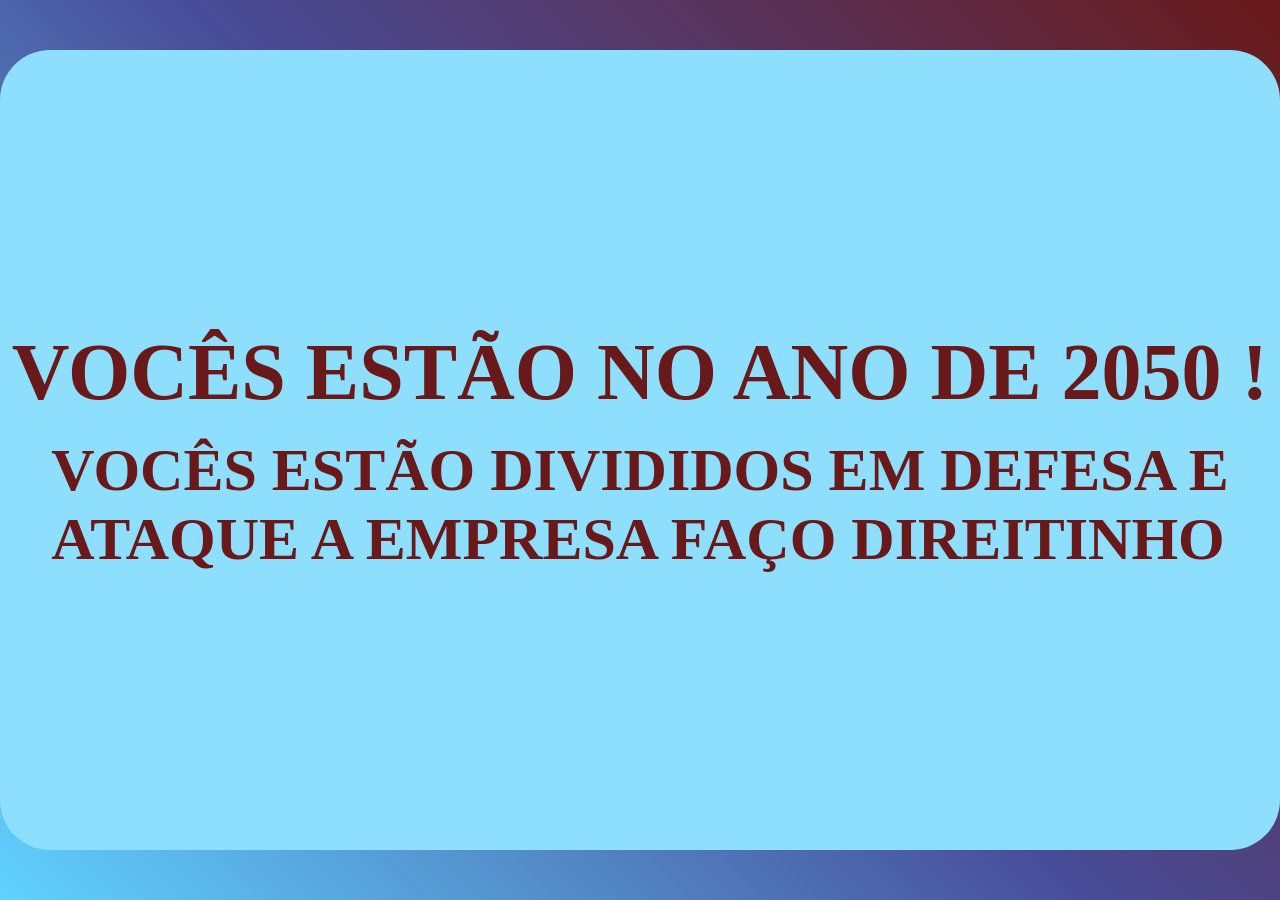
==== nave.html @ 903c0a65 "Add files via upload" ====
<!DOCTYPE html>
<html lang="en">
<head>
    <meta charset="UTF-8">
    <meta name="viewport" content="width=device-width, initial-scale=1.0">
    <link rel="stylesheet" href="nave.css">
    <title>Maquinas vs humano</title>
</head>
<body>

    <div class="container">
        <div class="card1">

            <div class="position">
                <div class="top-h1">
                    <h1>VOCÊS ESTÃO NO ANO DE 2050 !</h1>
                </div>

                <div class="foguete">
                    <img src="img/FOGUETE.png" alt="">
                </div>

                <div class="bottom-h1">
                    <h1>VOCÊS ESTÃO DIVIDIDOS EM DEFESA E <br> ATAQUE A EMPRESA FAÇO DIREITINHO</h1>
                </div>
            </div>
        </div>
    </div>

</body>
---- nave.css ----
* {
    margin: 0;
    padding: 0;
    box-sizing: border-box;
}

body {
    background: linear-gradient(45deg, #60D2FF 0%, #484C98 50%, #691919 100%);
    min-height: 100vh;
}

.container {
    display: flex;
    justify-content: center;
    align-items: center;
    min-height: 100vh;
    width: 100%;
}

.card1{
    background-color: #8EDEFE;
    width: 1600px;
    height: 800px;
    border-radius: 50px;
    display: flex;
    justify-content: center;
    align-items: center;
    color: white;
}

.position-h1{
    display: flex;
    flex-direction: column;
    justify-content: space-between;
    align-items: center;
}

.top-h1{
    display: flex;
    flex-direction: column;
    align-items: top;
    color: #691919;
    font-size: 40px;
}

.bottom-h1{
    display: flex;
    flex-direction: column;
    align-items: top;
    color: #691919;
    font-size: 30px;
}

.position{
    display: flex;
    justify-content: center;
    align-items: center;
    flex-direction: column;
}

.bottom{
    display: flex;
    flex-direction: column;
    align-items: top;
}
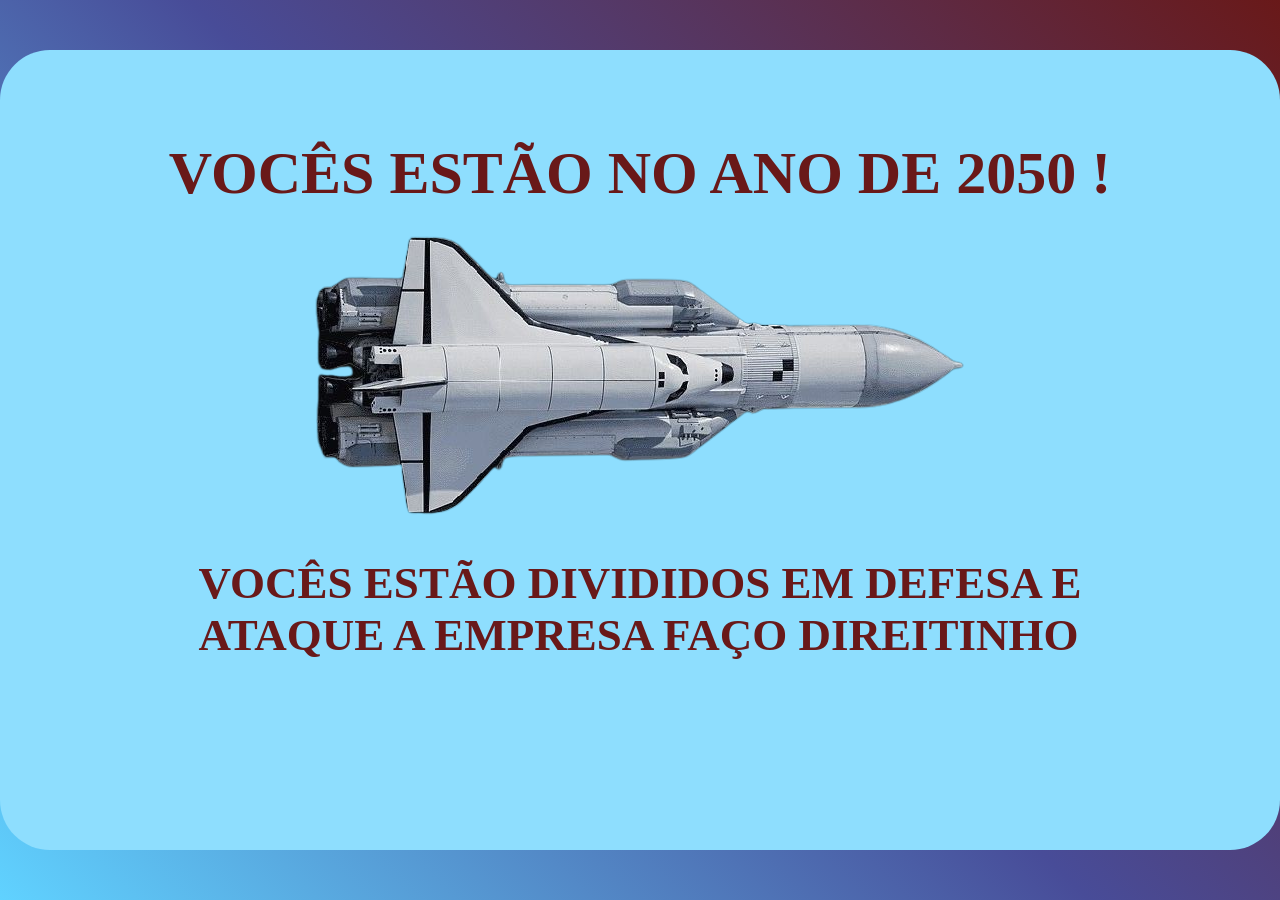
==== commit 30d299c9: "Add files via upload" ====
--- a/nave.html
+++ b/nave.html
@@ -8,6 +8,7 @@
 </head>
 <body>
 
+    <section>
     <div class="container">
         <div class="card1">
 
@@ -17,14 +18,21 @@
                 </div>
 
                 <div class="foguete">
-                    <img src="img/FOGUETE.png" alt="">
+                    <img src="img/foguete.png" alt="">
                 </div>
 
                 <div class="bottom-h1">
                     <h1>VOCÊS ESTÃO DIVIDIDOS EM DEFESA E <br> ATAQUE A EMPRESA FAÇO DIREITINHO</h1>
+                    <a href="#claro" class="botao-seta" aria-label="Rolar para baixo"></a>
                 </div>
             </div>
         </div>
     </div>
+    </section>
+
+    <section class="façodireitinho" id="façodireitinho">
+        <div class="linha"></div>
+
+    </section>
 
 </body>
--- a/nave.css
+++ b/nave.css
@@ -58,8 +58,42 @@
     flex-direction: column;
 }
 
-.bottom{
-    display: flex;
-    flex-direction: column;
-    align-items: top;
-}+.botao-seta {
+  position: fixed;
+  top:150px;
+  left: 1380px;
+  transform: translate(-50%, -50%);
+  width: 100px;
+  height: 100px;
+  border-radius: 50%;
+  background-color: #ffffff;
+  position: relative;
+  cursor: pointer;
+  display: flex;
+  justify-content: center;
+  align-items: center;
+}
+
+.botao-seta::before {
+  content: "";
+  position: absolute;
+  top: 22px;
+  width: 6px;
+  height: 45px;
+  background-color: #691919;
+
+}
+
+.botao-seta::after {
+  content: "";
+  position: absolute;
+  bottom: 22px;
+  border-left: 12px solid transparent;
+  border-right: 12px solid transparent;
+  border-top: 16px solid #691919;
+}
+
+.botao-seta:hover {
+  background-color: #f5f5f5;
+}
+
